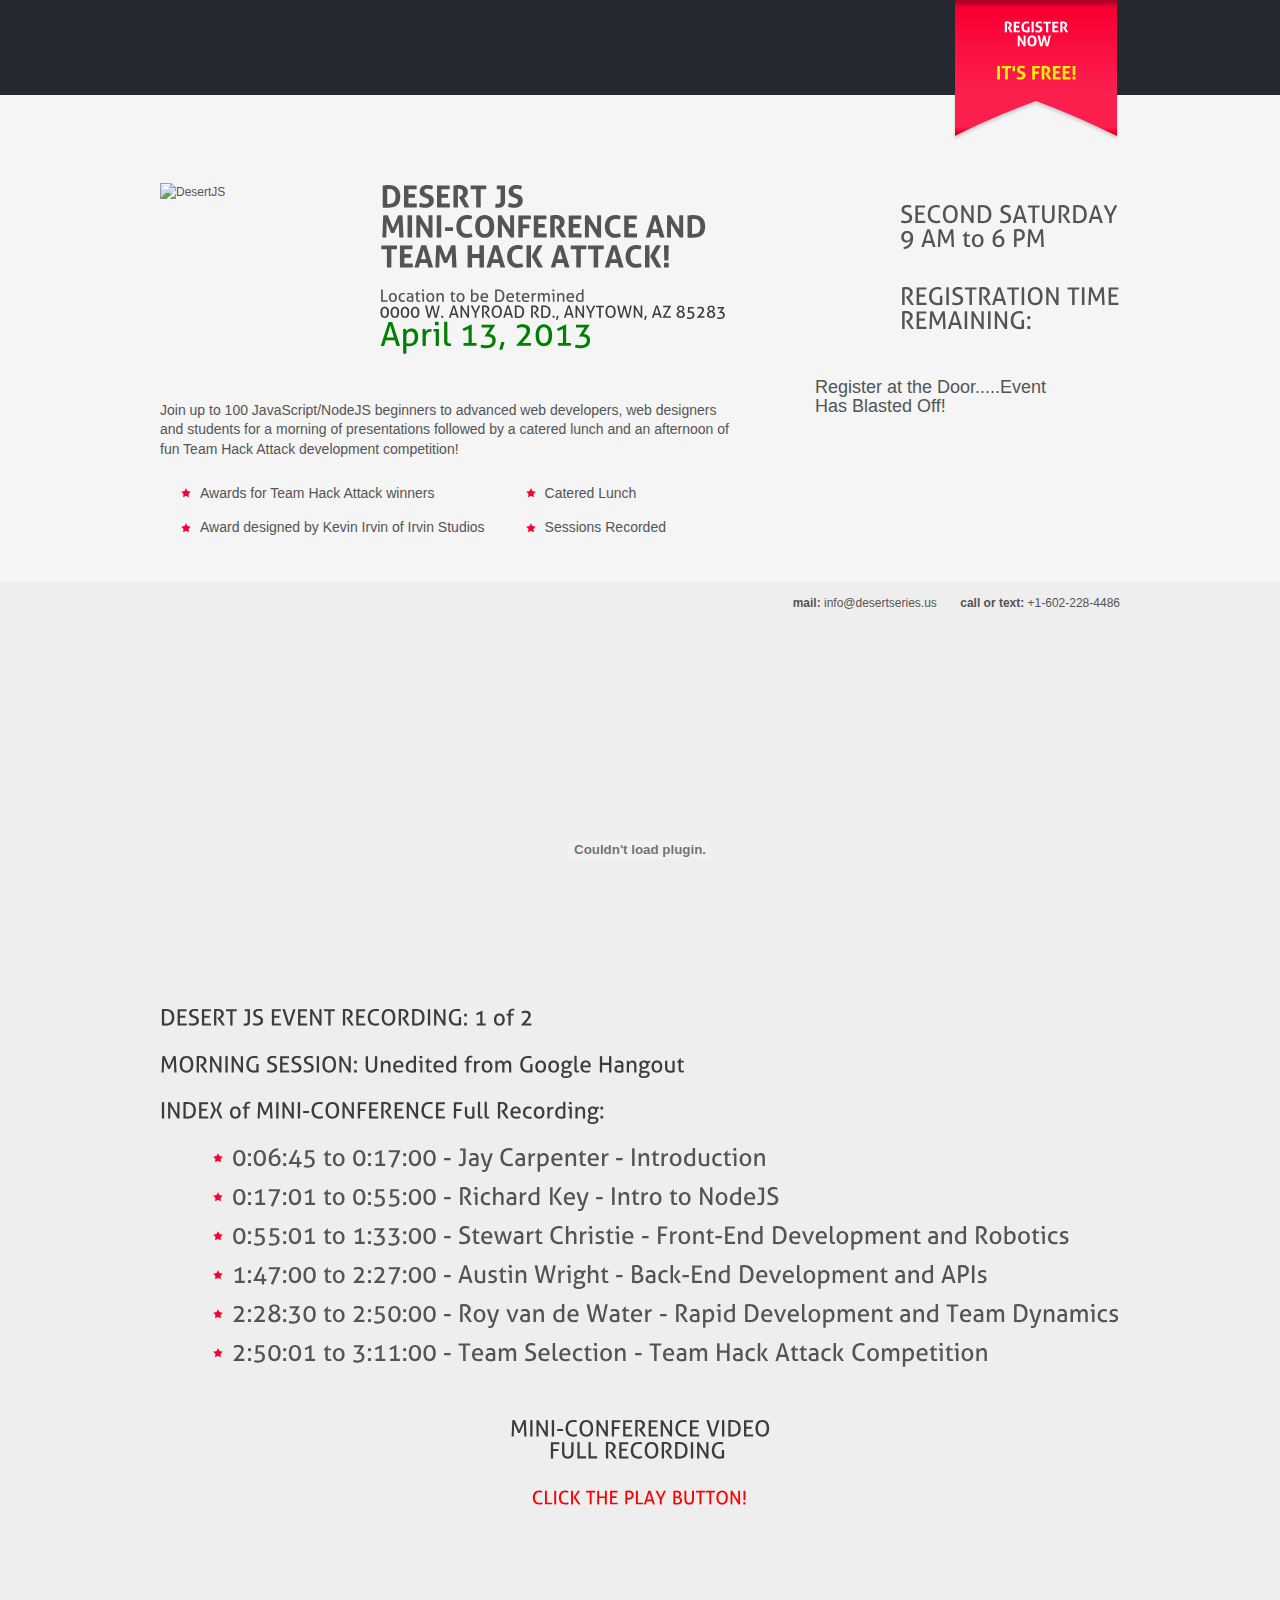
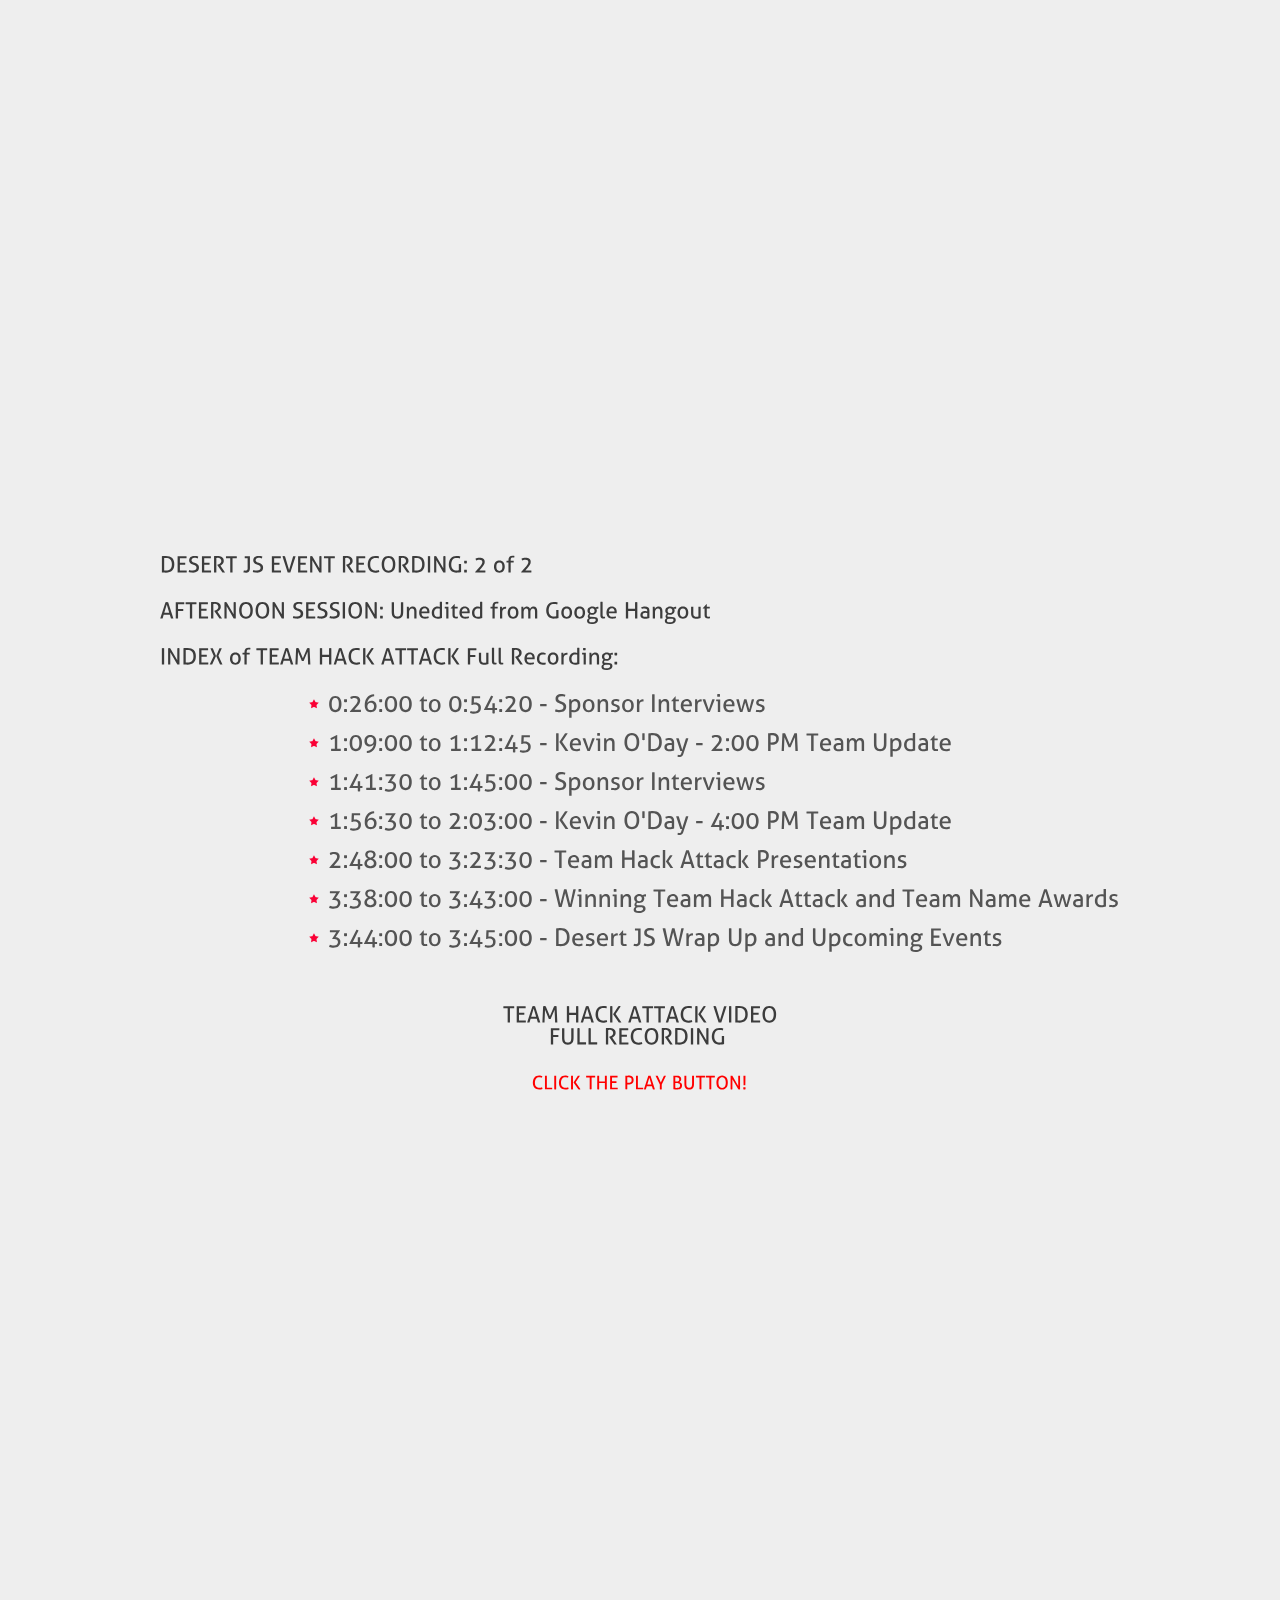
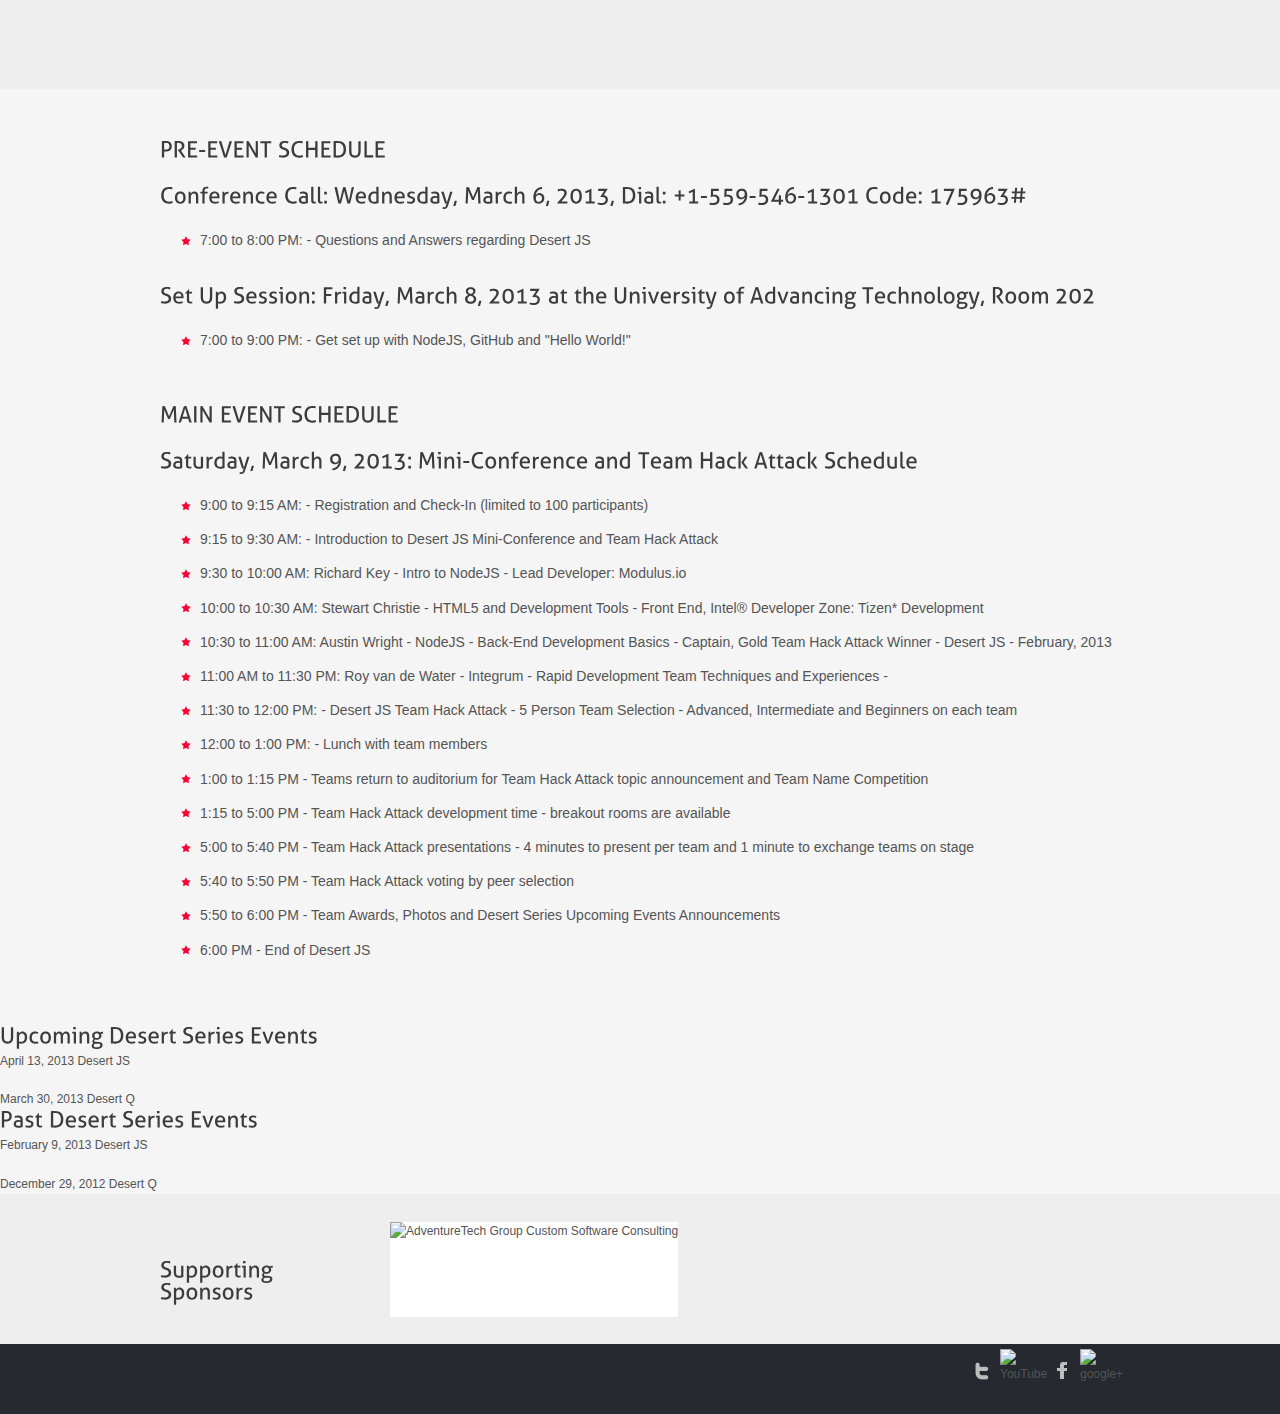
==== event/april-2013/index.html @ e27cabce "Intro video moved to higher up on the page" ====
<!DOCTYPE html PUBLIC "-//W3C//DTD XHTML 1.0 Transitional//EN" "http://www.w3.org/TR/xhtml1/DTD/xhtml1-transitional.dtd">
<html xmlns="http://www.w3.org/1999/xhtml">
<head>
    <meta http-equiv="Content-Type" content="text/html; charset=utf-8"/>
    <title>Desert JS Mini-Conference and Team Hack Attack!</title>
    <link href="/css/reset.css" media="screen" rel="stylesheet" type="text/css"/>
    <link href="/css/style.css" media="screen" rel="stylesheet" type="text/css"/>
    <script src="/js/jquery-1.3.2.js" type="text/javascript"></script>
    <script src="/js/jquery.countdown.js" type="text/javascript"></script>
    <script src="/js/coda.js" type="text/javascript"></script>
    <script src="/js/jquery.thumbhover.js" type="text/javascript"></script>
    <script src="/js/cufon-yui.js" type="text/javascript"></script>
    <script src="/js/Aller_400-Aller_700.font.js" type="text/javascript"></script>
    <script src="/js/Bebas_Neue_400.font.js" type="text/javascript"></script>
    <script type="text/javascript">
        //cufon
        Cufon.replace('h2,h3,h4,h5,h6', { fontFamily:'Aller'});
        Cufon.replace('h1', { fontFamily:'Bebas Neue' });

        //thumbover
        $(function () {
            $("img[src*='_s.jpg']").thumbPopup({
                imgSmallFlag:"_s",
                imgLargeFlag:"_l"
            });
        });
        //countdown
        $(function () {
            $('#defaultCountdown').countdown({
                until:new Date(2013, 4 - 1, 9, 9, 0, 0),
                format:'DHMS',
                expiryText: '<p style="font-size:150%">Register at the Door.....Event Has Blasted Off!</p>',
                onExpiry: eventExpired,
                alwaysExpire: true,
                layout:'<div id="vals">' +
                        '<div id="d" class="numbers">{dnn}</div>' +
                        '<div id="h" class="numbers">{hnn}</div>' +
                        '<div id="m" class="numbers">{mnn}</div>' +
                        '<div id="s" class="numbers">{snn}</div>' +
                        '</div>'
            });
        });
        function eventExpired() {
            $('#button1').css('display', 'none');
        }
    </script>
    <script type="text/javascript">

  var _gaq = _gaq || [];
  _gaq.push(['_setAccount', 'UA-37316423-2']);
  _gaq.push(['_setDomainName', 'desertjs.us']);
  _gaq.push(['_setAllowLinker', true]);
  _gaq.push(['_trackPageview']);

  (function() {
    var ga = document.createElement('script'); ga.type = 'text/javascript'; ga.async = true;
    ga.src = ('https:' == document.location.protocol ? 'https://ssl' : 'http://www') + '.google-analytics.com/ga.js';
    var s = document.getElementsByTagName('script')[0]; s.parentNode.insertBefore(ga, s);
  })();

</script>
</head>
<body>
<div id="header_top">
    <div id="header"><a href="http://8e82a11f870c44d88d2f2b60864dc633.eventday.com">
        <div id="ribbon">
            <h5>REGISTER<br/>
                NOW <br/><br/>
                <span style="color:#fff000; font-size: 18px;">IT'S FREE!</span></h5>
        </div>
        <div class="clear"></div>
    </div>
    <!--header ends-->
</div>
<!--header top ends-->
<div id="event_disply">
    <div id="event_disply_left">
        <div id="logo"><a href="http://8e82a11f870c44d88d2f2b60864dc633.eventday.com"><img src="/images/logo.jpg" width="150" height="150" alt="DesertJS"/></a></div>
        <h2>Desert JS Mini-Conference and Team Hack Attack!</h2>
        <h4><a href="http://www.uat.edu/about_uat/default.aspx">Location to be Determined</a><br> 0000 W. ANYROAD RD., ANYTOWN, AZ 85283 <br><span style="color:green; font-size:32px; ">April 13, 2013</span></h4>
        <br/>

        <p>Join up to 100 JavaScript/NodeJS beginners to advanced web developers, web designers and students for a morning of presentations followed by a catered lunch and an afternoon of fun Team Hack Attack development competition!</p>
        <ul>
            <li>Awards for Team Hack Attack winners</li>
            <li>Award designed by Kevin Irvin of Irvin Studios</li>
        </ul>
        <ul style="margin-left: 20px;">
            <li>Catered Lunch</li>
            <li>Sessions Recorded</li>
        </ul>
    </div>
    <!--event_display_left ends-->
    <div id="event_disply_right">
        <h2>SECOND SATURDAY<br> 9 AM to 6 PM<br><br>REGISTRATION TIME<br>REMAINING:</h2>

        <div id="defaultCountdown_container">
            <div id="defaultCountdown"></div>
            <div id="countdown_tag">
            </div>
        </div>
        <div id="button1">
            <h1><a href="http://8e82a11f870c44d88d2f2b60864dc633.eventday.com">Register Now</a></h1>
        </div>
    </div>
    <!--event_display right ends-->
    <div class="clear"></div>
</div>
<div class="clear"></div>
<!--event_display ends-->
<div id="contact">
    <div id="contact_inner">
        <ul>
            <li><span style="font-weight:bold">mail: </span><a href="mailto:info@desertseries.us">info@desertseries.us</a></li>
            <li><span style="font-weight:bold">call or text: </span> +1-602-228-4486</li>
        </ul>
    </div>
    <div class="clear"></div>
    <div id="content">
    <br>
    <div style="text-align:center;">
    <object width="720" height="515"><param name="movie" value="http://www.youtube.com/v/buFf6B3U16w?version=3&amp;hl=en_US&amp;rel=0"></param><param name="allowFullScreen" value="true"></param><param name="allowscriptaccess" value="always"></param><embed src="http://www.youtube.com/v/buFf6B3U16w?version=3&amp;hl=en_US&amp;rel=0" type="application/x-shockwave-flash" width="560" height="315" allowscriptaccess="always" allowfullscreen="true"></embed></object>
    </div>
    <h3>DESERT JS EVENT RECORDING: 1 of 2</h3>
    <br>
    <h3>MORNING SESSION: Unedited from Google Hangout</h3>
    <br>
    <h3>INDEX of MINI-CONFERENCE Full Recording:</h3>
    <br>
    <ul>
        <li><h2>0:06:45 to 0:17:00 - Jay Carpenter - Introduction</h2></li>
        <li><h2>0:17:01 to 0:55:00 - Richard Key - Intro to NodeJS<h2></li>
        <li><h2>0:55:01 to 1:33:00 - Stewart Christie - Front-End Development and Robotics<h2></li>
        <li><h2>1:47:00 to 2:27:00 - Austin Wright - Back-End Development and APIs<h2></li>
        <li><h2>2:28:30 to 2:50:00 - Roy van de Water - Rapid Development and Team Dynamics<h2></li>
        <li><h2>2:50:01 to 3:11:00 - Team Selection - Team Hack Attack Competition<h2></li>    
    </ul>   
    </div>
    <div class="clear"></div>
    <br>
    <div style="text-align:center;">
    <br>
    <h3>MINI-CONFERENCE VIDEO<br/>
                FULL RECORDING <br/><br/>
                <span style="color:red; font-size: 18px;">CLICK THE PLAY BUTTON!</span></h3>
    <br>
    <iframe width="720" height="515" src="http://www.youtube.com/embed/tWdDQ9u4LSw" frameborder="0" allowfullscreen></iframe>
    <br>
    <br>
    </div>
    <div class="clear"></div>
    <br>
    <div id="content">
    <br>
    <h3>DESERT JS EVENT RECORDING: 2 of 2</h3>
    <br>
    <h3>AFTERNOON SESSION: Unedited from Google Hangout</h3>
    <br>
    <h3>INDEX of TEAM HACK ATTACK Full Recording:</h3>
    <br>
    <ul>
        <li><h2>0:26:00 to 0:54:20 - Sponsor Interviews<h2></li>   
        <li><h2>1:09:00 to 1:12:45 - Kevin O'Day - 2:00 PM Team Update<h2></li>
        <li><h2>1:41:30 to 1:45:00 - Sponsor Interviews<h2></li> 
        <li><h2>1:56:30 to 2:03:00 - Kevin O'Day - 4:00 PM Team Update<h2></li> 
        <li><h2>2:48:00 to 3:23:30 - Team Hack Attack Presentations<h2></li>
        <li><h2>3:38:00 to 3:43:00 - Winning Team Hack Attack and Team Name Awards<h2></li>
        <li><h2>3:44:00 to 3:45:00 - Desert JS Wrap Up and Upcoming Events<h2></li>
    </ul>   
    </div>
    <div class="clear"></div>
    <br>
    <div style="text-align:center;">
    <br>
    <h3>TEAM HACK ATTACK VIDEO<br/>
                FULL RECORDING <br/><br/>
                <span style="color:red; font-size: 18px;">CLICK THE PLAY BUTTON!</span></h3>
    <br>
    <iframe width="720" height="515" src="http://www.youtube.com/embed/8qWxgbCsGQk" frameborder="0" allowfullscreen></iframe>
    </div>
    <br>
    <br>
    <br>
    <div class="clear"></div>
</div>
<!--contact ends-->
<div id="content">
    <h3>PRE-EVENT SCHEDULE</h3>
    <br>
    <h3>Conference Call: Wednesday, March 6, 2013, Dial: +1-559-546-1301 Code: 175963#</h3>
    <br>
    <ul>
        <li>7:00 to 8:00 PM: - Questions and Answers regarding Desert JS</li>
    </ul>
    <br>
    <h3>Set Up Session: Friday, March 8, 2013 at the University of Advancing Technology, Room 202</h3>
    <br>
    <ul>
        <li>7:00 to 9:00 PM: - Get set up with NodeJS, GitHub and "Hello World!"</li>
    </ul>
    <br>
    <br>
    <h3>MAIN EVENT SCHEDULE</h3>
    <br>
    <h3>Saturday, March 9, 2013: Mini-Conference and Team Hack Attack Schedule</h3>
    <br>
    <ul>
        <li>9:00 to 9:15 AM: - Registration and Check-In (limited to 100 participants)</li>
        <li>9:15 to 9:30 AM: - Introduction to Desert JS Mini-Conference and Team Hack Attack</li>
        <li>9:30 to 10:00 AM: <a href="http://twitter.com/BusyRich">Richard Key</a> - Intro to NodeJS - <a href="https://modulus.io">Lead Developer: Modulus.io</a></li>
        <li>10:00 to 10:30 AM: <a href="http://www.linkedin.com/profile/view?id=2384481&locale=en_US&trk=tyah">Stewart Christie</a> - HTML5 and Development Tools - Front End, <a href="http://software.intel.com/en-us/appup/tizen/">Intel® Developer Zone: Tizen* Development</a></li>
        <li>10:30 to 11:00 AM: <a href="https://twitter.com/awwright">Austin Wright</a> - NodeJS - Back-End Development Basics - Captain, Gold Team Hack Attack Winner - Desert JS - February, 2013 </a></li>
        <li>11:00 AM to 11:30 PM: <a href="http://integrumtech.com/crew/roy-van-de-water/">Roy van de Water - Integrum </a><a> - Rapid Development Team Techniques and Experiences - </a></li>
        <li>11:30 to 12:00 PM: - Desert JS Team Hack Attack - 5 Person Team Selection - Advanced, Intermediate and Beginners on each team</li>
        <li>12:00 to 1:00 PM: - Lunch with team members</li>
        <li>1:00 to 1:15 PM - Teams return to auditorium for Team Hack Attack topic announcement and Team Name Competition</li>
        <li>1:15 to 5:00 PM - Team Hack Attack development time - breakout rooms are available</li>
        <li>5:00 to 5:40 PM - Team Hack Attack presentations - 4 minutes to present per team and 1 minute to exchange teams on stage</li>
        <li>5:40 to 5:50 PM - Team Hack Attack voting by peer selection</li>
        <li>5:50 to 6:00 PM - Team Awards, Photos and Desert Series Upcoming Events Announcements</li>
        <li>6:00 PM - End of Desert JS</li> 
    </ul>   
</div>
<div id="futureEvents">
    <h3>Upcoming Desert Series Events</h3>
    <ul>
        <li><a href="/event/april-2013">April 13, 2013 Desert JS</a></li>
        <br>
        <li><a href="/event/april-2013">March 30, 2013 Desert Q</a></li>
        <li></li>
        <li></li>
    </ul>
</div>
<div id="pastEvents">
    <h3>Past Desert Series Events</h3>
    <ul>
        <li><a href="/event/february-2013">February 9, 2013 Desert JS</a></li>
        <br>
        <li><a href="/event/february-2013">December 29, 2012 Desert Q</a></li>
        <li></li>
        <li></li>
    </ul>
</div>
<!--content ends-->
<div id="sponsors">
    <div id="sponsors_inner">
        <div id="sponsor_title">
            <h3>Supporting Sponsors</h3>
        </div>
        <div class="sponsor_img" style="background-color:#fff">
            <a href = "http://www.adventuretechgroup.com"><img height ="100" width ="150" border ="0" src="/images/adventuretech.png" alt="AdventureTech Group Custom Software Consulting"/></a>
        </div>
    </div>
    <!--sponsors_inner ends-->
    <div class="clear"></div>
</div>
<!--sponsors ends-->
<!--information ends-->
<div id="footer">
    <div id="footer_inner">
        <div id="social">
            <ul>
                <li><a href="http://twitter.com/DesertJS"><img alt="twitter" src="/images/twitter.png"/></a></li>
                <li><a href="https://www.youtube.com/user/desertseriesvideos"><img alt="YouTube" src="/images/youtube3.png"/></a></li>
                <li><a href="http://www.facebook.com/DesertJS"><img alt="facebook" src="/images/facebook.png"/></a></li>
                <li><a href="https://plus.google.com/111445776859301166703/posts"><img alt="google+" src="/images/google.png"/></a></li>
            </ul>
        </div>
    </div>
</div> 
<!--footer ends-->
<div class="clear"></div>
</body>
</html>
---- css/style.css ----
@charset "utf-8";
/* CSS Document */

body {
	background-color:#f5f5f5;
	font-family: "Tahoma", Arial, Helvetica, sans-serif;
	font-size:12px;
	font-weight:normal;
	color: #545454;
	line-height: 1.6em;
}
.clear {
	clear:both;
}
/******************************Typography******************************/
h1, h2, h3, h4, h5, h6 {
	font-weight:normal;
}
h1 {
	font-size:26px;
	padding-top: 23px;
}
h2 {
	font-size:24px;
	margin-bottom: 5px;
	line-height: 1.4em;
}
h3 {
	font-size:22px;
	color:#3c3c3c;
	margin-bottom: 5px;
	line-height: 1.2em;
}
h4 {
	font-size:16px;
	color:#3c3c3c;
	margin: 15px 0px;
	line-height: 1.2em;
}
h5 {
	font-size:14px;
	margin-top: 10px;
	line-height: 1.2em;
}
h6 {
	font-size:16px;
	margin-top: 10px;
}
p {
	margin-top: 15px;
}
a {
	color:#545454;
	text-decoration:none;
}
a:hover {
	text-decoration:none;
	color:#CC0033;
}
/******************************Header******************************/

#header_top {
	background:url(../images/top-bg.jpg) repeat-x;
	width: 100%;
	height: 148px;
}
#header {
	width: 960px;
	margin: 0 auto;
}
#logo {
	width: 220px;
	height: 148px;
	float:left;
}
#ribbon {
	background:url(../images/ribbon.png) no-repeat;
	width: 168px;
	height: 132px;
	padding-top: 10px;
	float:right;
}
#ribbon h5 {
	text-align: center;
	color:#FFFFFF;
	font-weight:bold;
}
/**********Event Diaplay**********/
#event_disply {
	width: 960px;
	padding-bottom: 30px;
	margin: 0 auto;
}
#event_disply_left {
	width: 580px;
	padding-top: 35px;
	float:left; 
}
#event_disply_left h2 {
	font-size:30px;
	font-weight:bold;
	text-transform:uppercase;
	margin-bottom: 5px;
	line-height: 1.4em;
}
#event_disply_left p {
	font-size:14px;
	font-family:Arial, Helvetica, sans-serif;
}
#event_disply_left ul {
	margin-top: 25px;
	float:left;
	font-family:Arial, Helvetica, sans-serif;
}
#event_disply_left li {
	list-style-type:none;
	background:url(../images/bullet-star.png) left no-repeat;
	display:block;
	padding-left: 20px;
	margin-bottom: 15px;
	margin-left: 20px;
	font-size:14px;
}
#event_disply_right {
	width: 380px;
	padding-top: 55px;
	float:left;
}
#event_disply_right h2 {
	float:right;
}
/**********Countdown**********/
#defaultCountdown_container {
	width: 380px;
	margin-top:25px;
	float:right;
}
#defaultCountdown {
	width: 235px;
	padding-left:75px;
	float:left;
}
#countdown_tag {
	width: 70px;
	height: 60px;
	padding:0;
	float:right;
	text-align:right;
	font-size: 12px;
	font-weight:bold;
}
#countdown_tag p {
	padding-top: 15px;
}
.numbers {
	font-family:Helvetica, Arial, sans-serif;
	color: #fa0035;
}
#d {
	width: 60px;
	height: 60px;
	padding: 5px;
	padding-top: 15px;
	text-align: center;
	font-size: 60px;
	float:left;
}
#h {
	width: 40px;
	height: 60px;
	padding: 25px 0px 0px 5px;
	text-align: center;
	font-size: 30px;
	float:left;
}
#m {
	width: 50px;
	height: 40px;
	padding-top: 25px;
	padding-left: 5px;
	text-align: center;
	font-size: 30px;
	float:left;
}
#s {
	width: 50px;
	height: 30px;
	padding-top: 25px;
	text-align: center;
	font-size: 30px;
	float:left;
}
/**********Button**********/
#button1 {
	background: url(../images/register-sprite.png) no-repeat;
	width: 263px;
	height: 83px;
	text-align:center;
	float:left;
	margin-top: 5px; 
	margin-left: 105px;
	background-position: 0 0;
}
#button1:hover {
	background: url(../images/register-sprite.png) no-repeat;
	width: 263px;
	height: 83px;
	color:#FFFFFF;
	text-align:center;
	float:left;
	margin-top: 5px;
	margin-left: 105px;
	background-position: 0 -92px;
}
#button1 a {
	color:#FFFFFF;
}

/*if IE 6*/
* html #button1 {
	background: url(../images/register-sprite.png) no-repeat;
	width: 263px;
	height: 83px;
	text-align:center;
	float:left;
	margin-top: 5px; 
	margin-left: 40px;
	background-position: 0 0;
}
* html #button1:hover {
	background: url(../images/register-sprite.png) no-repeat;
	width: 263px;
	height: 83px;
	color:#FFFFFF;
	text-align:center;
	float:left;
	margin-top: 5px;
	margin-left: 40px;
	background-position: 0 -92px;
}
/**********Contact**********/
#contact {
	width:100%;
	background-color: #eeeeee;
}
#contact_inner {
	width:960px;
	height: 15px;
	margin: 0 auto;
	padding-bottom: 14px;
	padding-top: 12px;
	background-color: #eeeeee;
}
#contact ul {
	float:right;
}
#contact li {
	display:inline;
	list-style-type:none;
	padding-left: 20px;
}
/******************************Content******************************/
#content {
	width: 960px;
	margin: 0 auto;
	padding-top: 50px;
	padding-bottom:50px;
}
#content_left {
	width: 290px;
	margin-right: 10px;
	float:left;
}
#content_middle {
	width: 240px;
	background-color:#eeeeee;
	margin-left: 30px;
	margin-right: 30px;
	padding: 30px;
	float:left;
	-moz-border-radius: 6px;
	-khtml-border-radius: 6px;
	-webkit-border-radius: 6px;
	-border-radius: 6px;
}
#content_middle:hover {
	background-color: #CCCCCC;
}
#content_middle h4 {
	margin:0;
	padding:0;
}
#content_right {
	width: 290px;
	margin-left: 10px;
	float:left;
}

#content li {
    list-style-type:none;
    background:url(../images/bullet-star.png) left no-repeat;
    display:block;
    padding-left: 20px;
    margin-bottom: 15px;
    margin-left: 20px;
    font-size:14px;
}
/**********Coda bubble**********/
.arrow {
	background:url(../images/arrow.png) no-repeat;
	width: 68px;
	height: 92px;
	float: right;
}
.bubbleInfo {
	width: 150px;
	position: relative;
	top: 67px;
	left: 110px;
	float:left;
}
.trigger {
	position: absolute;
	font-size: 18px;
	color:#CC3333;
}
.popup {
	width: 200px;
	padding: 30px;
	background-color: #CCCCCC;
	border: 1px solid white;
	text-align: left;
	position: absolute;
	display: none;
	z-index: 1000;
	-moz-border-radius: 3px;
	-khtml-border-radius: 3px;
	-webkit-border-radius: 3px;
	-border-radius: 3px;
	-webkit-box-shadow: 0px 8px 8px #333;
}
.popup h6 {
	padding-bottom:2px;
	margin:0;
	float:left;
	clear:both;
}
.popup p {
	clear:both;
	padding:0;
	margin:0;
}
.popup a {
	color:#CC0033;
}
.popup a:hover {
	text-decoration:underline;
}
.popup ul {
	margin-top: 10px;
}
.popup li {
	list-style-type:none;
	background:url(../images/bullet-star.png) left no-repeat;
	display:block;
	margin-bottom: 5px;
	padding-left: 20px;
}
/**********sponsors**********/
#sponsors {
	width:100%;
	background-color: #eeeeee;
}
#sponsors_inner {
	width: 960px;
	height: 150px;
	margin: 0 auto;
	background-color: #eeeeee;
}
#sponsor_title {
	width: 200px;
	height: 85px;
	padding-top: 65px;
	float:left;
}
.sponsor_img {
	height: 95px;
	background-color:#99CC66;
	margin-top:28px;
	margin-left: 30px;
	float:left;
}
/**********Information**********/
#information {
	width: 960px;
	margin: 0 auto;
	padding: 30px 0px;
}
#gallery {
	width: 500px;
	float:left;
}
.image {
	width: 470px;
	padding:15px 15px 15px 0px;
	float:left;
}
#gallery p {
	margin:0;
	padding-top:10px;
}
#gallery h6 {
	border:none;
	margin:0;
	padding:0;
}
#subscribe {
	width: 430px;
	padding: 15px 0px 15px 15px;
	float:left;
}
#subscribe p {
	padding-bottom: 30px;
}
#subscribe h4 {
	margin:0;
	padding:0;
}
#subscribe ul {
	margin-top: 20px;
	padding-bottom: 20px;
}
#subscribe li {
	list-style-type:none;
	background: url(../images/bullet-checkmark.png) left no-repeat;
	display:block;
	padding-left: 25px;
	margin-bottom: 10px;
	margin-left: 50px;
}
.input_subscribe {
	width: 250px;
	float: left;
	margin-right: 10px;
	margin-top: 20px;
	padding:10px 12px;
}
.btn_subscribe {
	background:url(../images/join-btn.png) no-repeat;
	width: 115px;
	height: 40px;
	font-size:14px;
	text-align:center;
	color: #FFFFFF;
	margin-top: 20px;
	border:none;
	float:left;
}
/******************************Footer******************************/
#footer {
	width:100%;
	background-color: #262930;
}
#footer_inner {
	width: 960px;
	height: 70px;
	background-color: #262930;
	margin: 0 auto;
}
#copyright {
	width: 400px;
	float:left;
}
#social {
	width: 255px;
	padding-top: 5px;
	float:right;
}
#social ul {
	float:right;
}
#social li {
	list-style-type:none;
	width:40px;
	height: 40px;
	padding:0;
	float:left;
}
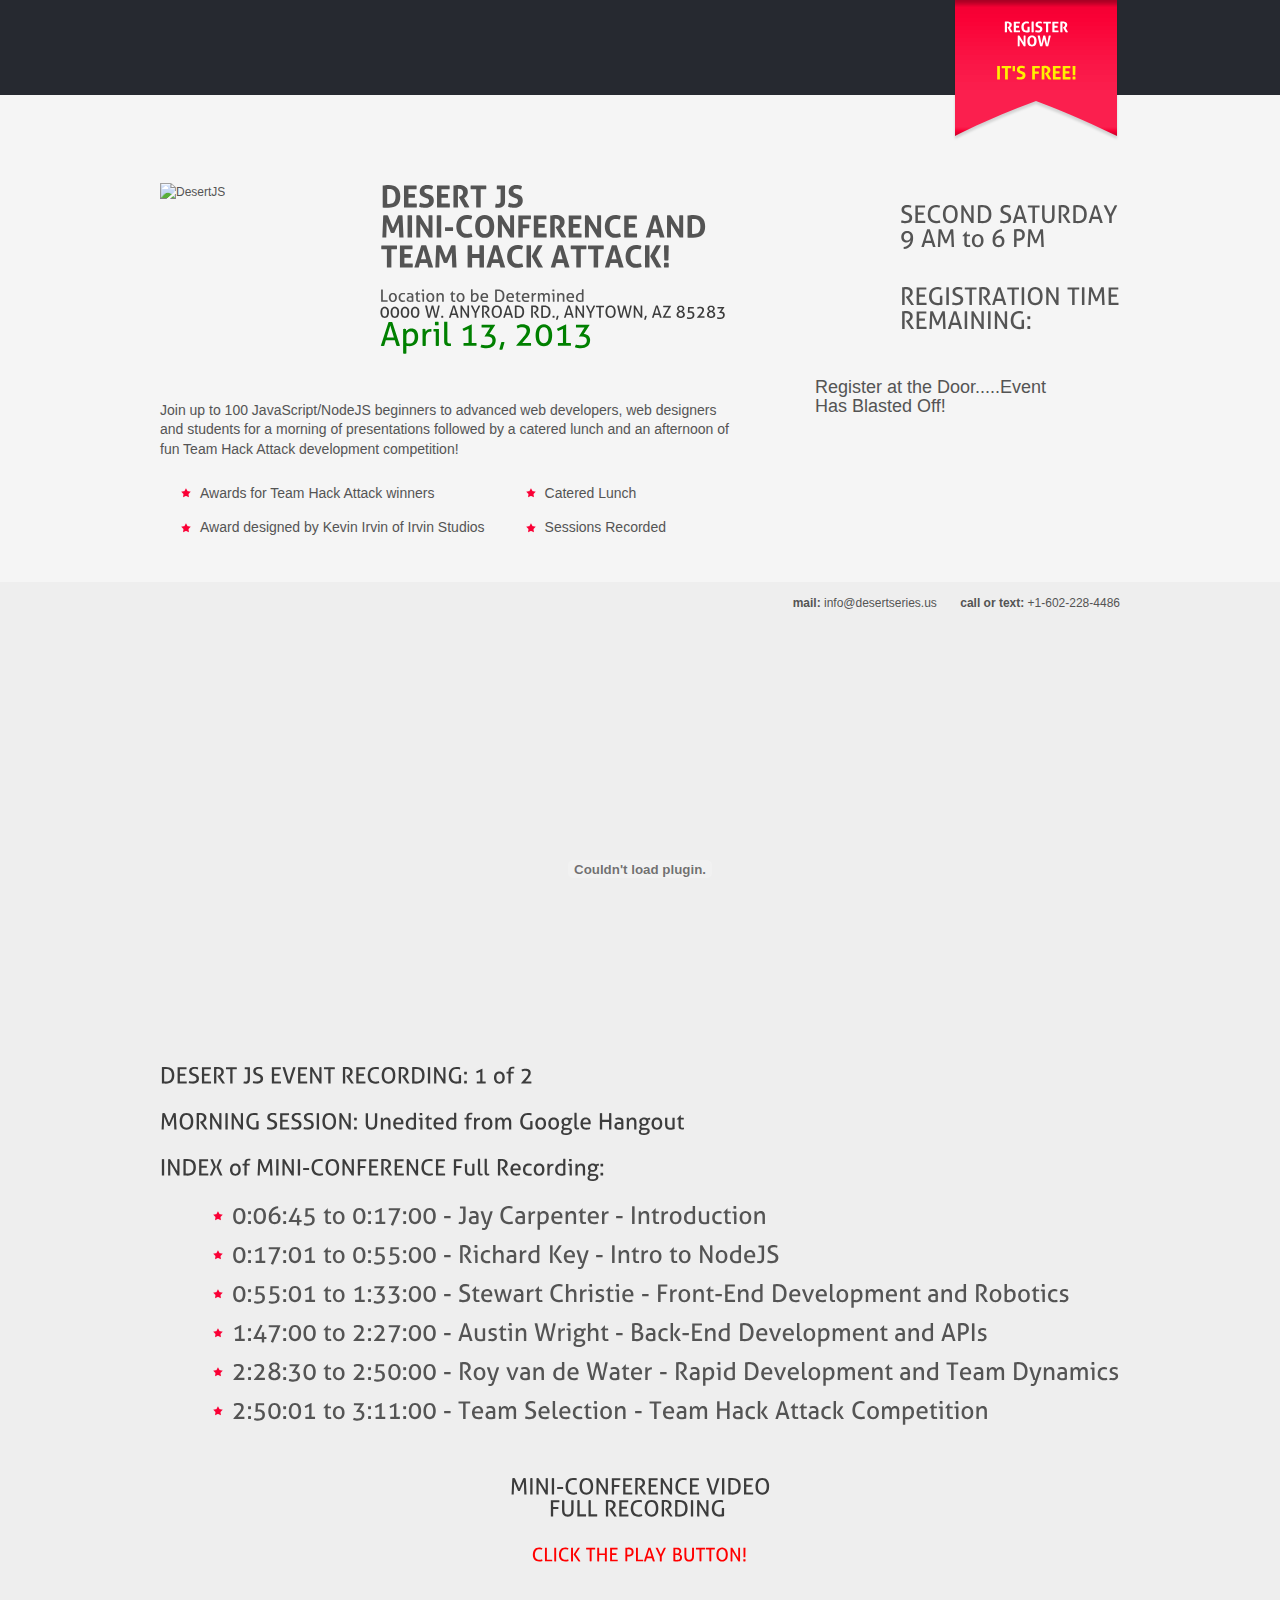
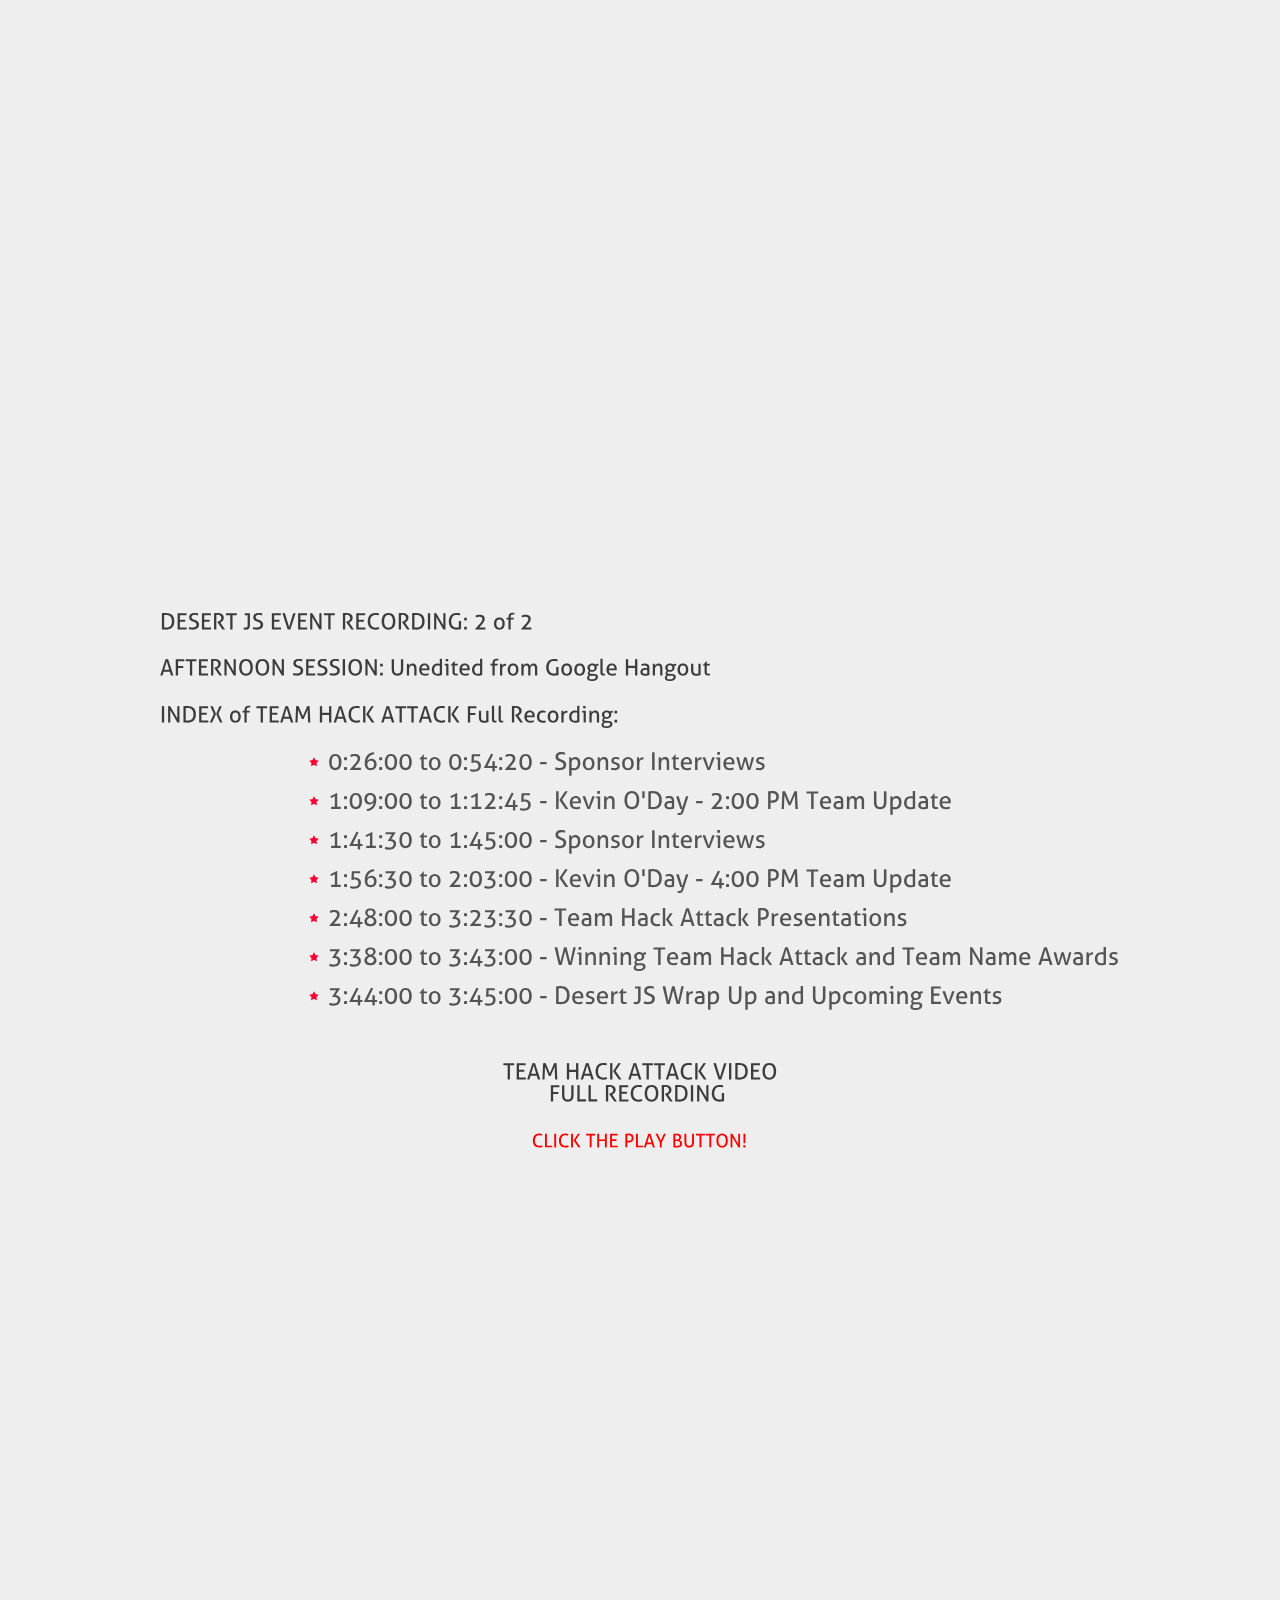
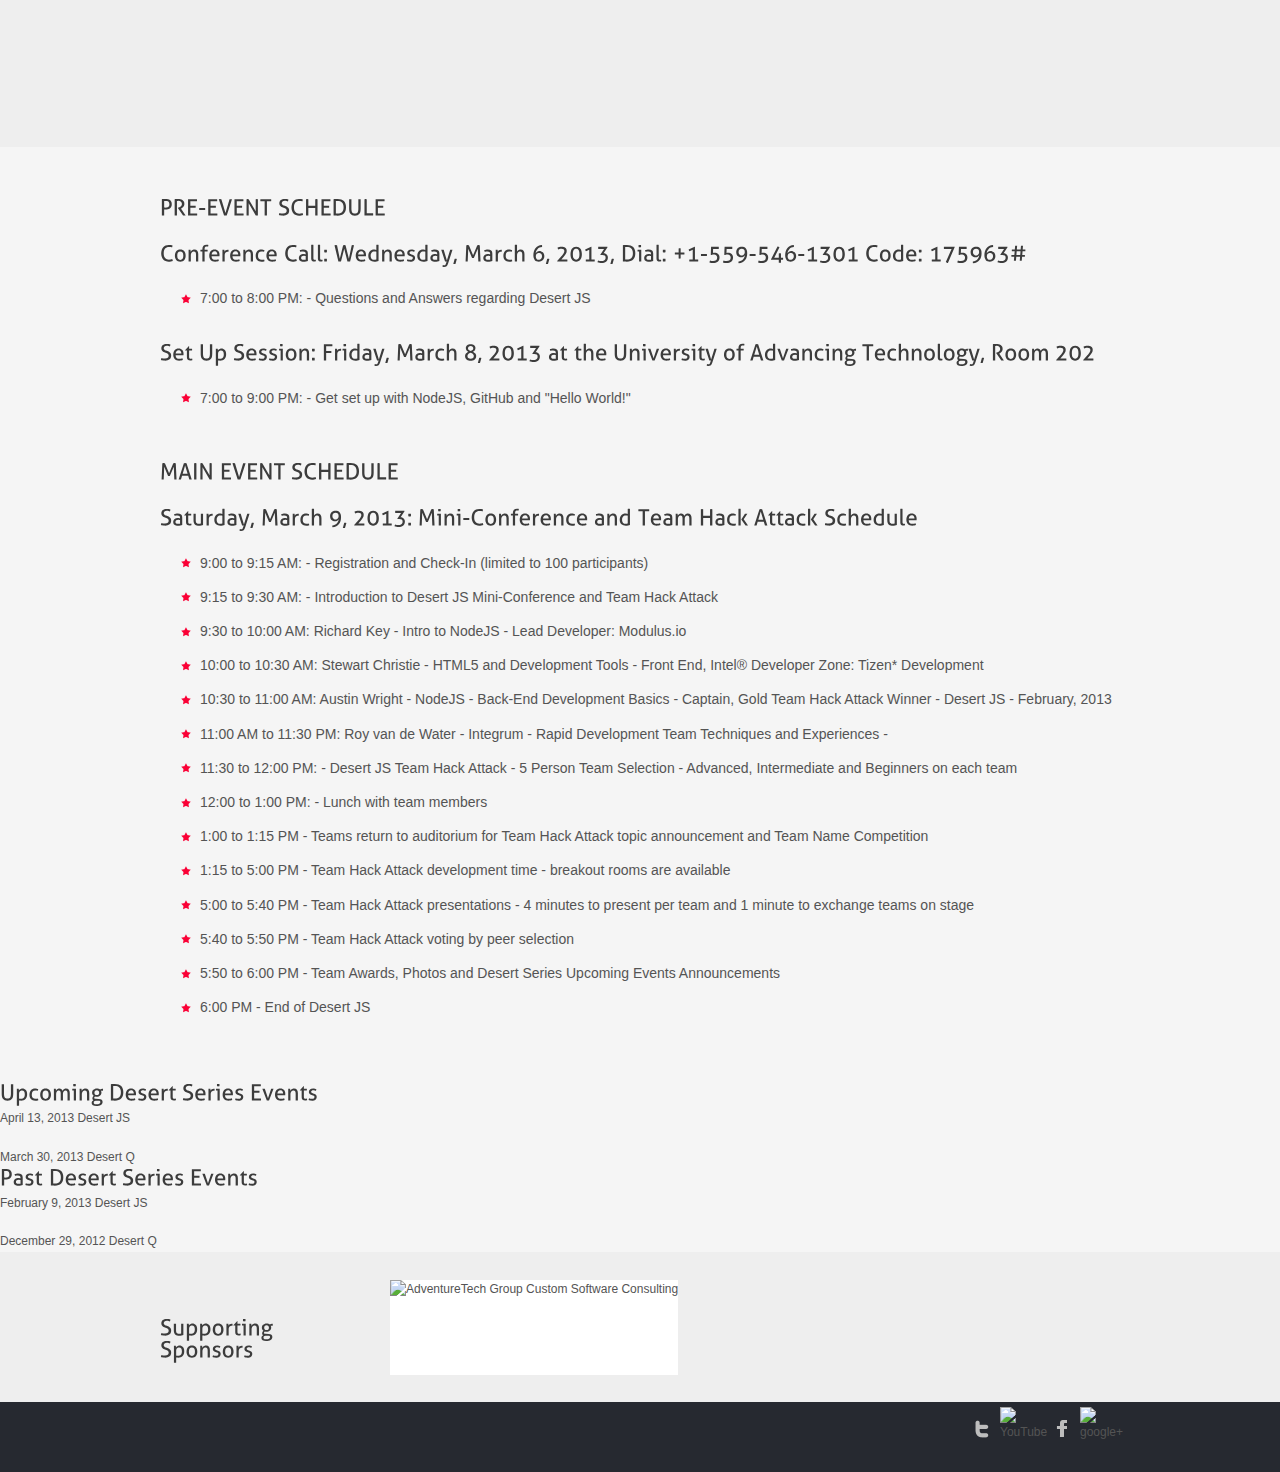
==== commit d09b61df: "Video move and breaks added" ====
--- a/event/april-2013/index.html
+++ b/event/april-2013/index.html
@@ -118,9 +118,12 @@
     <div class="clear"></div>
     <div id="content">
     <br>
+    <br>
     <div style="text-align:center;">
     <object width="720" height="515"><param name="movie" value="http://www.youtube.com/v/buFf6B3U16w?version=3&amp;hl=en_US&amp;rel=0"></param><param name="allowFullScreen" value="true"></param><param name="allowscriptaccess" value="always"></param><embed src="http://www.youtube.com/v/buFf6B3U16w?version=3&amp;hl=en_US&amp;rel=0" type="application/x-shockwave-flash" width="560" height="315" allowscriptaccess="always" allowfullscreen="true"></embed></object>
     </div>
+    <br>
+    <br>
     <h3>DESERT JS EVENT RECORDING: 1 of 2</h3>
     <br>
     <h3>MORNING SESSION: Unedited from Google Hangout</h3>
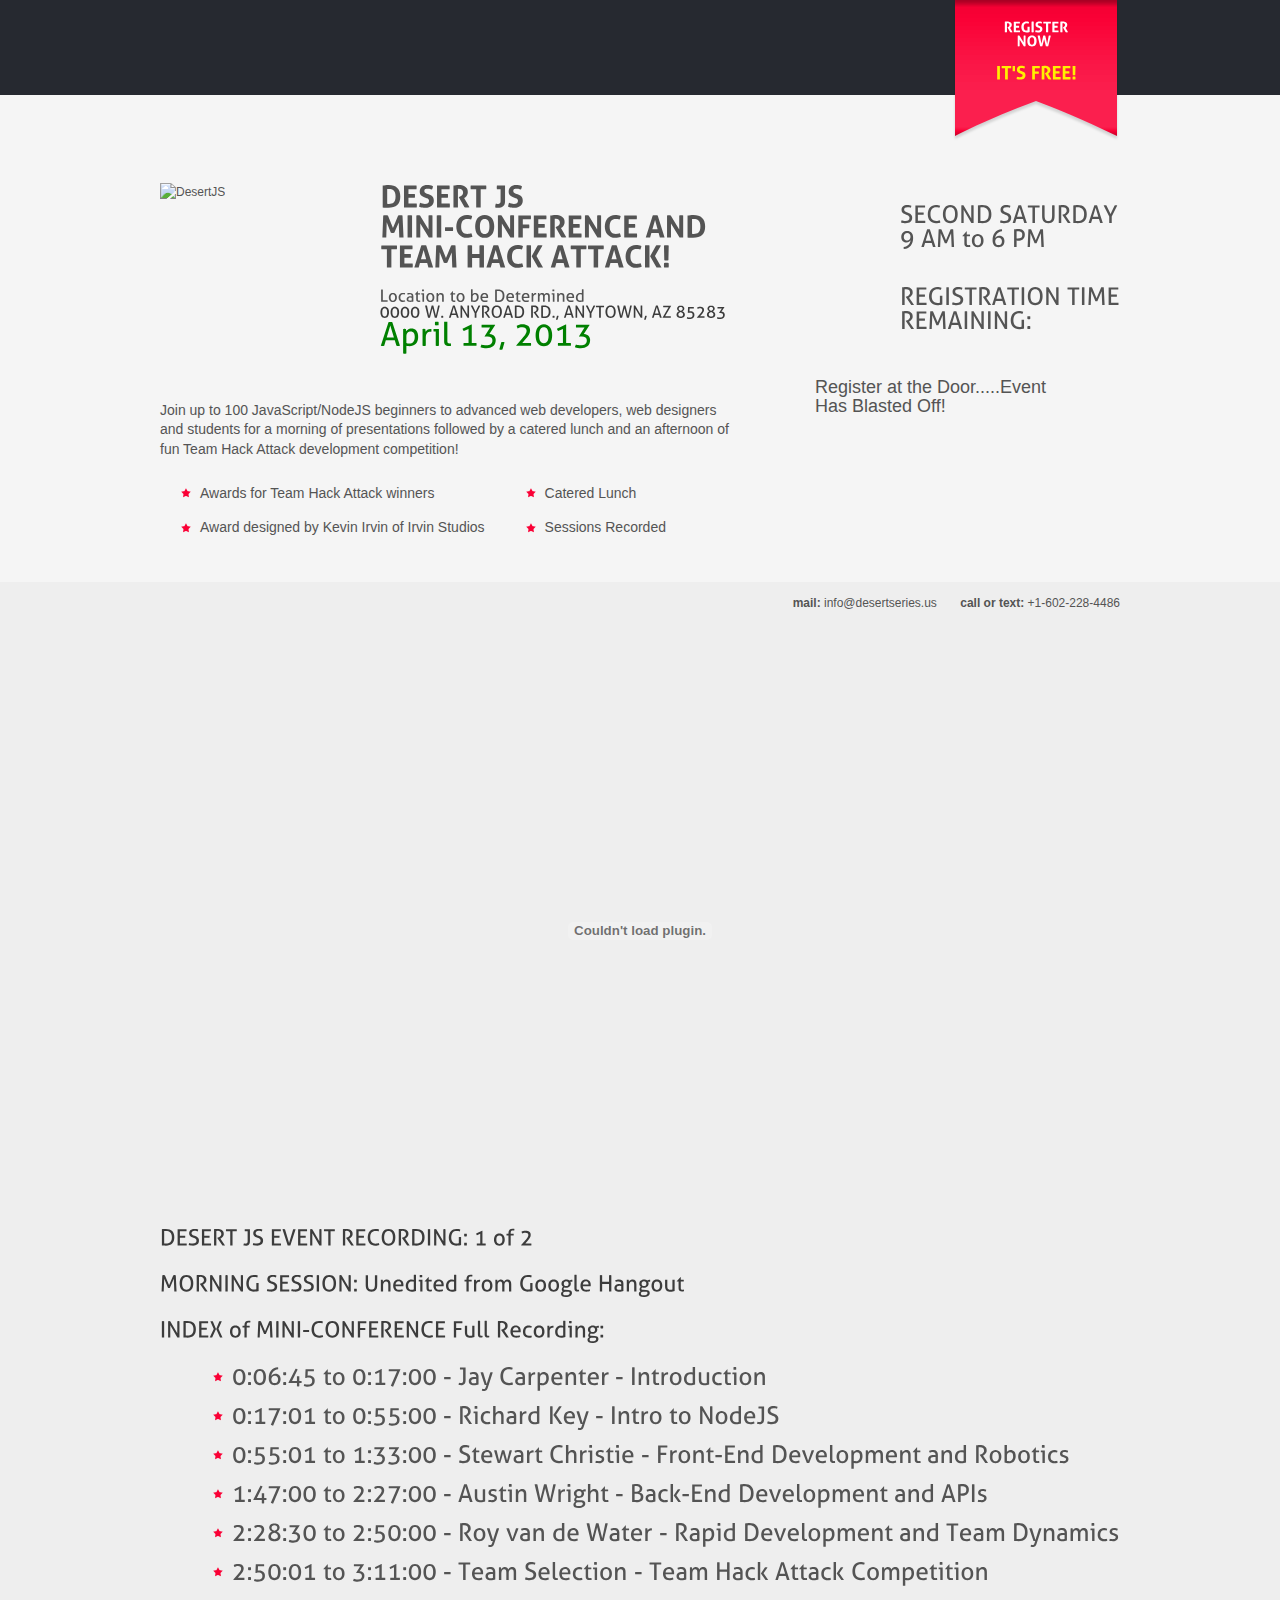
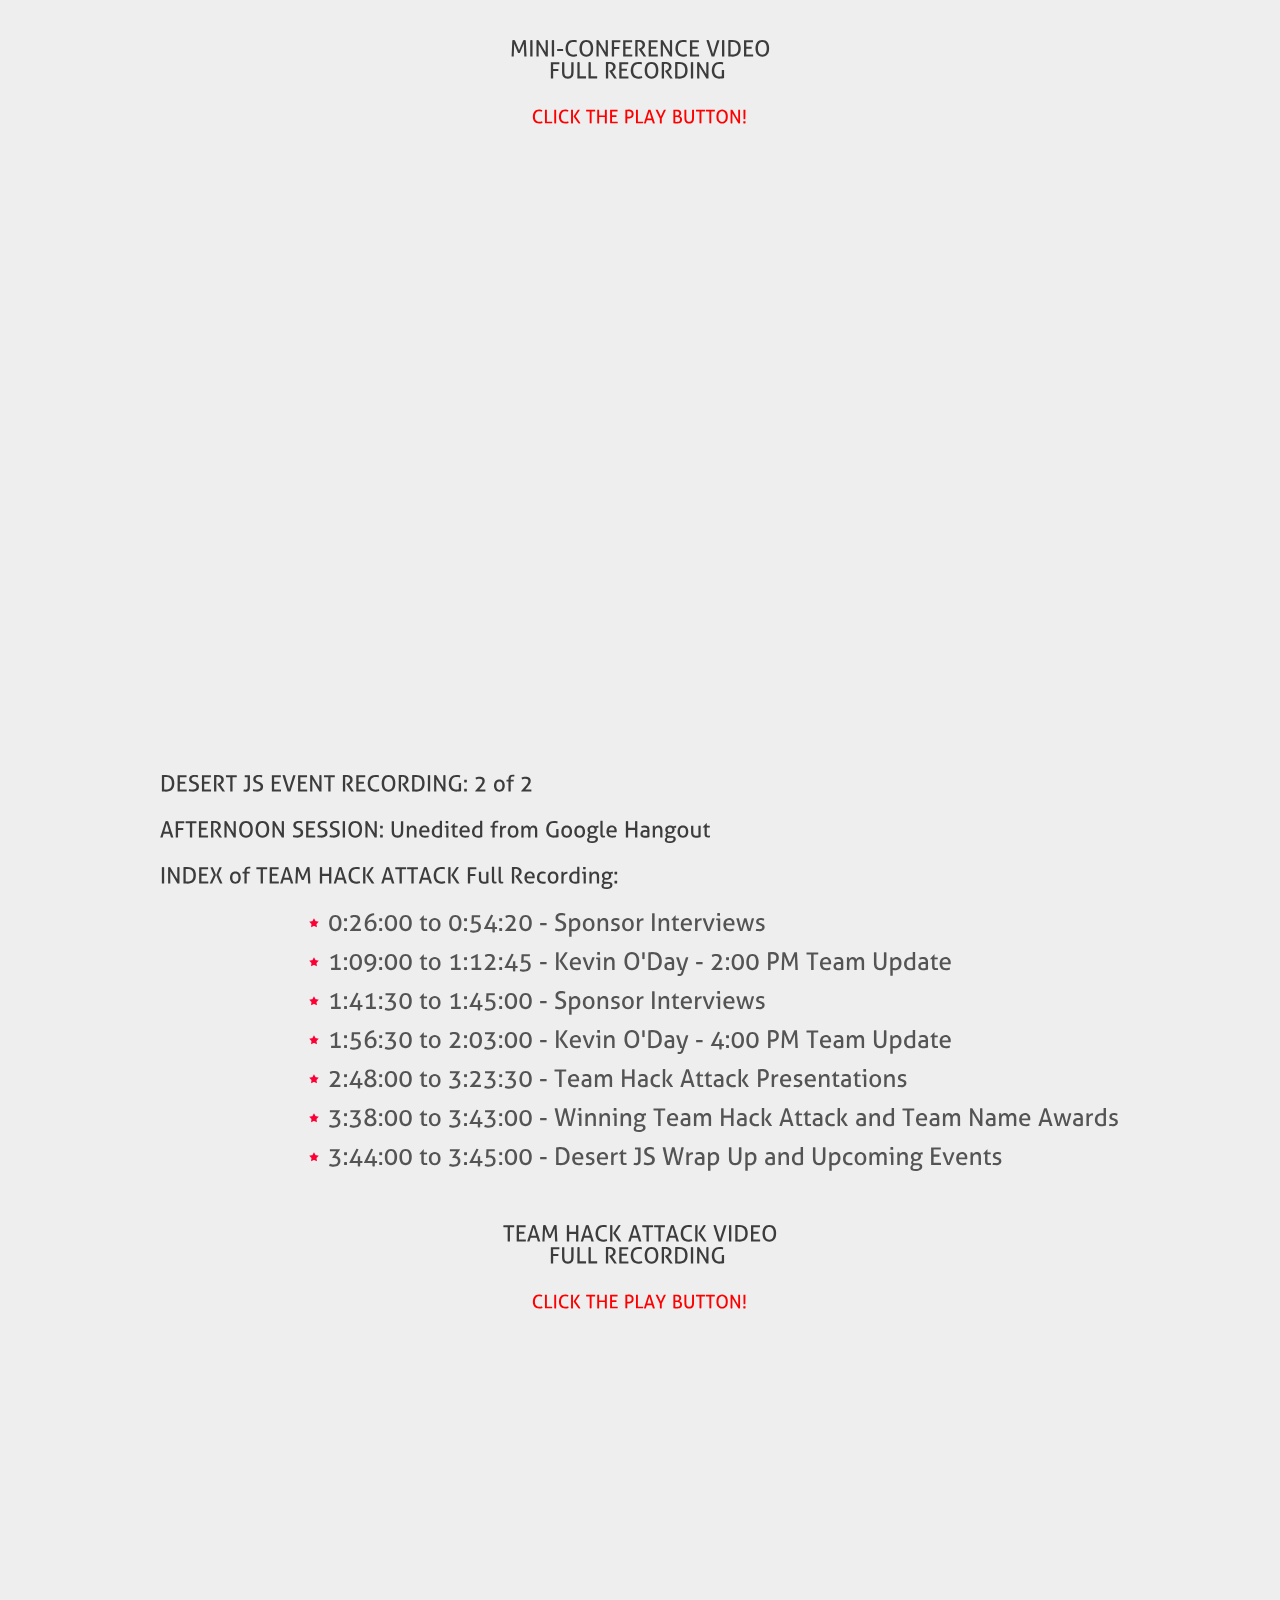
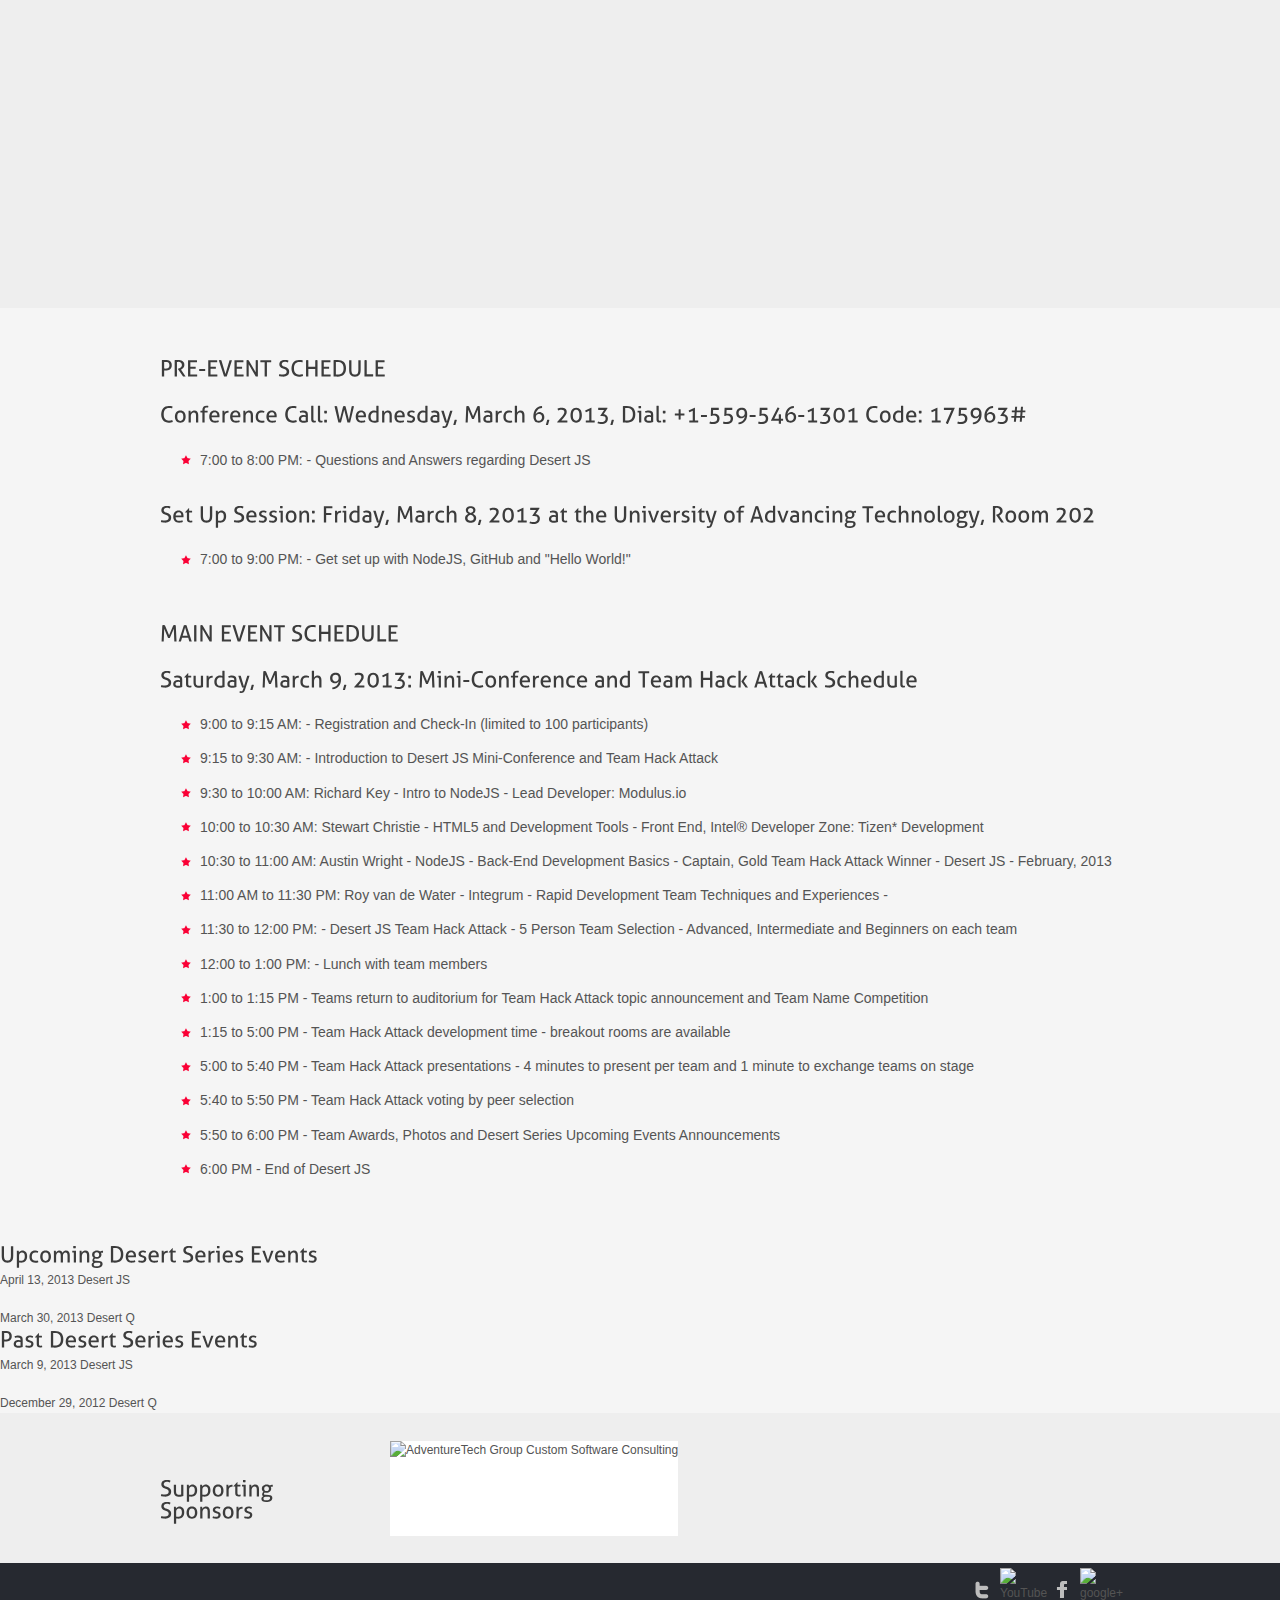
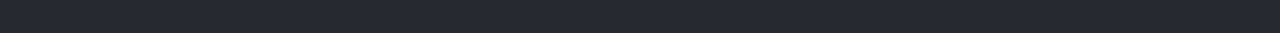
==== commit 52a1fbdf: "Upcoming and Past event update" ====
--- a/event/april-2013/index.html
+++ b/event/april-2013/index.html
@@ -62,7 +62,7 @@
 </head>
 <body>
 <div id="header_top">
-    <div id="header"><a href="http://8e82a11f870c44d88d2f2b60864dc633.eventday.com">
+    <div id="header"><a href="https://8e82a11f870c44d88d2f2b60864dc633.eventday.com/">
         <div id="ribbon">
             <h5>REGISTER<br/>
                 NOW <br/><br/>
@@ -75,7 +75,7 @@
 <!--header top ends-->
 <div id="event_disply">
     <div id="event_disply_left">
-        <div id="logo"><a href="http://8e82a11f870c44d88d2f2b60864dc633.eventday.com"><img src="/images/logo.jpg" width="150" height="150" alt="DesertJS"/></a></div>
+        <div id="logo"><a href="https://8e82a11f870c44d88d2f2b60864dc633.eventday.com/"><img src="/images/logo.jpg" width="150" height="150" alt="DesertJS"/></a></div>
         <h2>Desert JS Mini-Conference and Team Hack Attack!</h2>
         <h4><a href="http://www.uat.edu/about_uat/default.aspx">Location to be Determined</a><br> 0000 W. ANYROAD RD., ANYTOWN, AZ 85283 <br><span style="color:green; font-size:32px; ">April 13, 2013</span></h4>
         <br/>
@@ -100,7 +100,7 @@
             </div>
         </div>
         <div id="button1">
-            <h1><a href="http://8e82a11f870c44d88d2f2b60864dc633.eventday.com">Register Now</a></h1>
+            <h1><a href="https://8e82a11f870c44d88d2f2b60864dc633.eventday.com/">Register Now</a></h1>
         </div>
     </div>
     <!--event_display right ends-->
@@ -117,10 +117,8 @@
     </div>
     <div class="clear"></div>
     <div id="content">
-    <br>
-    <br>
     <div style="text-align:center;">
-    <object width="720" height="515"><param name="movie" value="http://www.youtube.com/v/buFf6B3U16w?version=3&amp;hl=en_US&amp;rel=0"></param><param name="allowFullScreen" value="true"></param><param name="allowscriptaccess" value="always"></param><embed src="http://www.youtube.com/v/buFf6B3U16w?version=3&amp;hl=en_US&amp;rel=0" type="application/x-shockwave-flash" width="560" height="315" allowscriptaccess="always" allowfullscreen="true"></embed></object>
+    <object width="720" height="515"><param name="movie" value="http://www.youtube.com/v/buFf6B3U16w?version=3&amp;hl=en_US&amp;rel=0"></param><param name="allowFullScreen" value="true"></param><param name="allowscriptaccess" value="always"></param><embed src="http://www.youtube.com/v/buFf6B3U16w?version=3&amp;hl=en_US&amp;rel=0" type="application/x-shockwave-flash" width="720" height="515" allowscriptaccess="always" allowfullscreen="true"></embed></object>
     </div>
     <br>
     <br>
@@ -237,9 +235,9 @@
 <div id="pastEvents">
     <h3>Past Desert Series Events</h3>
     <ul>
-        <li><a href="/event/february-2013">February 9, 2013 Desert JS</a></li>
+        <li><a href="/event/march-2013">March 9, 2013 Desert JS</a></li>
         <br>
-        <li><a href="/event/february-2013">December 29, 2012 Desert Q</a></li>
+        <li><a href="/event/march-2013">December 29, 2012 Desert Q</a></li>
         <li></li>
         <li></li>
     </ul>
